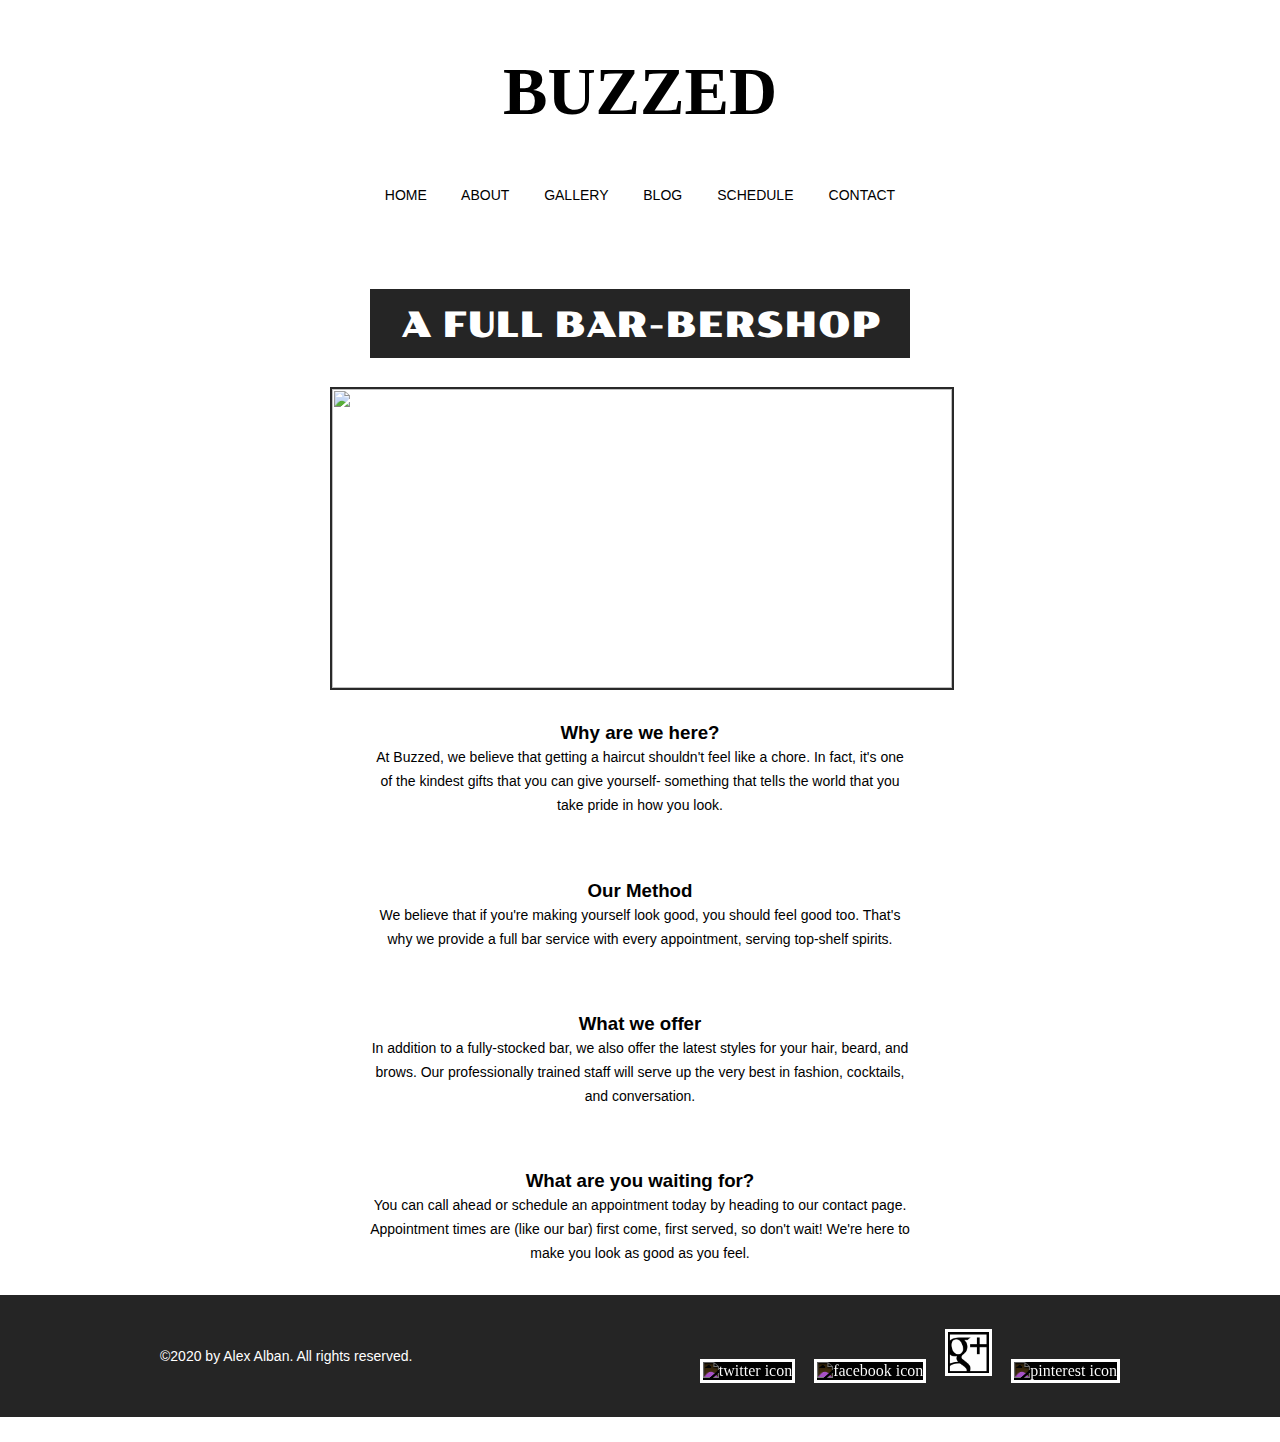
==== about.html @ 35faa148 "nav fixes, hamburger adjustments" ====
<!DOCTYPE html>
<html lang="en">
<head>
    <meta charset="UTF-8">
    <meta name="viewport" content="width=device-width, initial-scale=1.0">
    <link rel="stylesheet" href="style.css">
    <link href="https://fonts.googleapis.com/css2?family=Poller+One&display=swap" rel="stylesheet">
    <link rel="stylesheet" href="https://cdnjs.cloudflare.com/ajax/libs/font-awesome/4.7.0/css/font-awesome.min.css">
    <script src="myscripts.js"></script>
    <title>Buzzed</title>
</head>
<body>
    <header>
        <h1>BUZZED</h1>
        <nav class="big-nav">
            <a href="index.html" id="currentnav" class="nav-links" class="selected">HOME</a>
            <a href="about.html" class="nav-links">ABOUT</a>
            <a href="gallery.html" class="nav-links">GALLERY</a>
            <a href="blog-main.html" class="nav-links">BLOG</a>
            <a href="schedule.html" class="nav-links">SCHEDULE</a>
            <a href="contact.html" class="nav-links">CONTACT</a>
        </nav>
        <nav class="hamburger-nav" id="hamburger">
            <button class="hamburger-button" onclick="toggleHamburger()"></button>
            <section id="hamburger-menu">
                <a href="#index.html" class="hamburger-links">HOME</a>
                <a href="about.html" class="hamburger-links">ABOUT</a>
                <a href="blog-main.html" class="hamburger-links">BLOG</a>
                <a href="schedule.html" class="hamburger-links">SCHEDULE</a>
                <a href="contact.html" class="hamburger-links">CONTACT</a>
            </section>
        </nav>
    </header>
    <main id="about-main">
        <h2 id="started">A FULL BAR-BERSHOP</h2>
        <img src="BarberImages/andre-hunter-o48W6ydWSUA-unsplash.jpg" id="about-picture">
        <h3 class="about-subheading">Why are we here?</h3>
        <p class="about-paragraph">At Buzzed, we believe that getting a haircut shouldn't 
            feel like a chore. In fact, it's one of the kindest gifts that you can give 
            yourself- something that tells the world that you take pride in how you look.
        </p>
        <h3 class="about-subheading">Our Method</h3>
        <p class="about-paragraph">We believe that if you're making yourself look good, you 
            should feel good too. That's why we provide a full bar service with every
            appointment, serving top-shelf spirits.
        </p>
        <h3 class="about-subheading">What we offer</h3>
        <p class="about-paragraph">In addition to a fully-stocked bar, we also offer 
            the latest styles for your hair, beard, and brows. Our professionally trained
            staff will serve up the very best in fashion, cocktails, and conversation.
        </p>
        <h3 class="about-subheading">What are you waiting for?</h3>
        <p class="about-paragraph">You can call ahead or schedule an appointment today 
            by heading to our contact page. Appointment times are (like our bar) first come, 
            first served, so don't wait! We're here to make you look as good as you feel.
        </p>
    </main>
    <footer>
        <p id="copyright">©2020 by Alex Alban. All rights reserved.</p>
        <section id=footer-icons>
            <a href="https://twitter.com"><img src="BarberImages/iconfinder_BW_Twitter_glyph_svg_5305170.png" alt="twitter icon" class="social-icons"></a>
            <a href="https://facebook.com"><img src="BarberImages/iconfinder_facebook-social-media_765252.png" alt="facebook icon" class="social-icons"></a>
            <a href="https://google.com"><img src="BarberImages/iconfinder_google_square_black_107104.png" alt="google plus icon" class="social-icons"></a>
            <a href="https://pinterest.com"><img src="BarberImages/iconfinder_Circled_Pinterest_svg_5279116.png" alt="pinterest icon" class="social-icons"></a>
        </section>
    </footer>
</body>
</html>
---- style.css ----
body {
    margin: 0;
}


/*Header Components*/

header {
    height: 260px;
    grid-template-columns: repeat(3, 1fr);
    grid-template-rows: repeat(2, 1fr);
    display:grid;
}

h1 {
    grid-column: 2/ 3;
    text-align: center;
    align-self: end;
    font-size: 50pt;
    margin-bottom: 0;
    
}

.big-nav {
    grid-column: 2/3;
    text-align: center;
    align-self: center;
    word-spacing: 4ch;
    white-space: nowrap;
    font-size: 14px;
    font-family: Arial Black, Arial Bold, sans-serif;
}

a:link {
    text-decoration: none;
    color: black;
}

a:visited {
    color: black;
}

a:hover {
    color: rgb(11,163,156);
}


/* COME BACK AND FIX. */

nav .selected a {
    color:  rgb(11,163,156);
}

nav .selected a:visited {
    color: rgb(11,163,156);
}


/* HAMBURGER BUTTON */

.hamburger-nav {
    display: none;
    grid-column: 2 / 3;
    text-align: center;
    align-self: center;
    overflow: hidden;
    color: white;
}

.hamburger-button {
    position: absolute;
    z-index: 1000;
    width: 50px;
    height: 50px;
    border: none;
    cursor: pointer;
    background-color: transparent;
    background-image: url("./BarberImages/mobile-menu.png");
    background-size: 100%;
}


.hamburger-close {
    position: absolute;
    z-index: 1000;
    width: 50px;
    height: 50px;
    border: none;
    cursor: pointer;
    background-color: transparent;
    background-size: 100%;
    background-image: url("./BarberImages/mobile-close.png")
}

.hamburger-menu {
    display: grid;
    width: 100vw;
    height: 100vh;
    overflow: hidden;
    color: white;
    display: none;
    transition: transform 0.2 ease;
}

.hamburger-links {
    display: grid;
    
}

/*Main Homepage Components*/

#main-stretchy {
    display: grid;
    grid-template-columns: repeat(2, 1fr);
    grid-template-rows: 1fr;
    position: relative;
}

#main-image {
    grid-column: 1 / 3;
    width: 100vw;
    min-width: 960px;
}

#image-text {
    grid-column: 2 / 3;
    position: absolute;
    align-self: center;
    width: 490px;
}

#main-title {
    font-family: "Poller One", cursive;
    font-size: 20px;
    font-weight: normal;
    display: inline-block;
    background-color: white;
    margin: 0 0 18px;
    padding: 23px 27px 20px;
}

.main-text {
    font-family: Arial, Helvetica, sans-serif;
    font-size: 20px;
    line-height: 1;
    color: white;
    background-color: rgb(37,37,37);
    margin: 7px 0;
    padding: 12px 27px;
    display: inline-block;
}

#emphasis {
    font-style: italic;
}

#main-link {
    display: inline-block;
    color: white;
    background-color: rgb(11,163,156);
    font-size: 16px;
    margin: 15px 0 0;
    padding: 26px 27px 22px;
    font-family: Arial, Helvetica, sans-serif;

}

#main-link:hover {
    background-color: rgb(31,195,188);
}

/*Bottom Main Homepage Section*/

.hair-description {
    font-family: 'Poller One', cursive;
    font-size: 20px;
    text-align: center;
}


#bottom-image-part {
    display: grid;
    grid-template-columns: 1fr repeat(3, 300px) 1fr;
    grid-gap: 25px;
}

#bottom-wrapper1 {
    grid-column: 2 / 3;
}

.main-bottom-images {
    height: 242px;
    width: 300px;
    object-fit: cover;
    border: 2px solid #1a1a1a;
    display: block;
    margin-top: 40px;
    padding: 0;
    opacity: .8;
    transition: 0.5s ease-in-out;
}

.main-bottom-images:hover {
    opacity: 1;
}

.hair-description {
    margin-top: 25px;
    margin-bottom: 50px;
}


/*Footer Components*/

footer {
    height: 122px;
    background-color: rgb(37,37,37);
    color: white;
    display: grid;
    grid-template-columns: 1fr repeat(2, 480px) 1fr;
    margin-bottom: 25px;
}

#copyright {
    grid-column: 2 / 3;
    align-self: center;
    font-family: Arial, Helvetica, sans-serif;
    font-size: 14px;
}

#footer-icons {
    grid-column: 3 / 4;
    justify-self: end;
    align-self: center;
    
}

.social-icons {
    height: 41px;
    width: 41x;
    background-color: white;
    filter: invert(1);
    border: 3px solid black;
    margin-left: 15px;
}

.social-icons:hover {
    filter: invert(0);
    border: 3px solid white;
}


/*Hamburger Button Settings*/




/*About Page Settings*/

#about-main {
    display: grid;
    grid-template-columns: 1fr 620px 1fr;
    justify-content: center;
}

#started {
    grid-column: 2 / 3;
    font-family: 'Poller One', cursive;
    color: white;
    background-color: #252525;
    padding: 15px 28px 12px;
    font-size: 35px;
    font-weight: normal;
    text-align: center;
    display: inline-block;
    margin-left: 40px;
    margin-right: 40px;

}

#about-picture {
    grid-column: 2 / 3;
    height: 299px;
    width: 620px;
    object-fit: cover;
    object-position: 50% 23%;
    border: 2px solid #292929;
}

.about-subheading {
    grid-column: 2 / 3;
    text-align: center;
    line-height: 24px;
    margin: 0;
    margin-top: 3ch;
    padding: 0;
    font-family: Arial, Helvetica, sans-serif;
}

.about-paragraph {
    grid-column: 2 / 3;
    text-align: center;
    margin: 0 0 30px;
    line-height: 24px;
    font-family: Arial, Helvetica, sans-serif;
    font-size: 14px;
    margin-left: 40px;
    margin-right: 40px;
}


/*Gallery Page Settings*/

#gallery-main {
    display: grid;
}

#gallery-title {
    font-family: 'Poller One', cursive;
    color: white;
    background-color: #252525;
    padding: 15px 28px 12px;
    font-size: 35px;
    font-weight: normal;
    text-align: center;
    display: inline-block;
    margin-left: 40px;
    margin-right: 40px;
    width: 250px;
    justify-self: center;
    
}

.gallery-picture {
    height: 300px;
    width: 300px;
    border: 2px solid #1a1a1a;
    opacity: 0.8;
    transition: 0.5s ease-in-out
}

.gallery-picture:hover {
    opacity: 1;
}
    

#chess {
    grid-area: chess;
}

#cool {
    grid-area: cool;
}

#classic {
    grid-area: classic;
}

#earring {
    grid-area: earring;
}

#short {
    grid-area: short;
}

#look {
    grid-area: look;
}

#beard {
    grid-area: beard;
}

#long {
    grid-area: long;
}

#smile {
    grid-area: smile;
}

#gallery-wrapper {
    justify-self: center;
    display: grid;
    grid-template-columns: repeat(3, 300px);
    grid-template-rows: repeat(3, 300px);
    grid-template-areas:
    "chess cool classic"
    "earring short look"
    "beard long smile";
    grid-gap: 24px;
    margin-bottom: 50px;

}


/*Gallery Single Post Page Settings*/

#single-post-main {
    display: grid;
    grid-template-columns: 1fr 620px 1fr;
    justify-content: center;
}

#single-post-title {
    grid-column: 2 / 3;
    text-align: center;
    font-family: 'Poller One', cursive;
    background-color: #252525;
    display: inline-block;
    padding: 15px 28px 12px;
    color: white;
    font-size: 35px;
    width: 500px;
    justify-self: center;
    font-weight: normal;

}

#single-post-picture {
    grid-column: 2 / 3;
    width: 620px;
    height: 300px;
    object-fit: cover;
    object-position: 50% 45%;
    border: 2px solid #292929;
    margin: 24px 0 0 0;
    margin-top: 0;
    padding: 0;

}

#single-post-sub {
    grid-column: 2 / 3;
    text-align: center;
    background-color: #252525;
    display: inline-block;
    color: white;
    font-family: Arial Black, Gadget, sans-serif;
    font-size: 25px;
    font-weight: normal;
    margin: 0 0 30px;
    margin-top: 30px;
    padding: 8px 27px 10px;
    width: 315px;
    justify-self: center;
}

#single-post-paragraph {
    grid-column: 2 / 3;
    text-align: center;
    margin: 0 0 30px;
    line-height: 24px;
    font-family: Arial, Helvetica, sans-serif;
    font-size: 14px;
    margin-left: 40px;
    margin-right: 40px;

}


/*BLOG MAIN SETTINGS*/

#blog-main {
    display: grid;
    grid-template-columns: 1fr 940px 1fr;
    justify-content: center;
    margin: 0 0 30px;
}

#blog-title {
    grid-column: 2 / 3;
    text-align: center;
    font-family: 'Poller One', cursive;
    background-color: #252525;
    display: inline-block;
    padding: 15px 28px 12px;
    color: white;
    font-size: 35px;
    justify-self: center;
    font-weight: normal;
    margin-top: 0;

}

.blog-wrapper {
    grid-column: 2 / 3;
    display: grid;
    grid-template-columns: 375px 940px;
    border: 2px solid #1a1a1a;
    margin: 0 0 13px;
}

.blog-image {
    height: 295px;
    width: 375px;
    object-fit: cover;
    grid-column: 1 / 2;
    transition: 0.5s ease-in-out;
    opacity: 0.8;
    border-right: 2px solid black;

}

.blog-a {
    height: 295px;
}

.blog-image:hover {
    opacity: 1;
}

.blog-sub {
    grid-column: 2 / 3;
    height: 295px;
    width: 560px;
    display: grid;
    justify-content: center;
    align-content: center;
}

.blog-name {
    text-align: center;
    color: #252525;
    font-family: Arial Black, sans-serif;
    font-size: 25px;
    font-weight: normal;
    margin: 0;
    padding: 0;
}

.blog-paragraph {
    text-align: center;
    color: #252525;
    padding: 30px 30px 18px;
    line-height: 24px;
    font-family: Arial, Helvetica, sans-serif;
    font-size: 14px;
}

.blog-link {
    text-align: center;
    color: white;
    background-color: black;
    display: inline-block;
    font-family: Arial Black, sans-serif;
    font-size: 18px;
    border: 2px solid black;
    width: 22%;
    justify-self: center;
    padding: 4px 25px;
    font-weight: normal;
}

.blog-link:link {
    color: white;
}

.blog-link:visited {
    color: white;
}

.blog-link:hover {
    filter: invert(1);
    border: 2px solid white;
}

#sunglasses {
    object-position: 50% 20%;
}

#dye {
    object-position: 50% 30%;
}

/* Blog Single Post Settings! */

#blog-single-main {
    display: grid;
    grid-template-columns: repeat(3, 1fr);
}

#blog-single-title {
    grid-column: 2 / 3;
    text-align: center;
    font-family: 'Poller One', cursive;
    background-color: #252525;
    display: inline-block;
    padding: 15px 28px 12px;
    color: white;
    font-size: 35px;
    justify-self: center;
    font-weight: normal;
    margin-top: 0;
    margin-bottom: 0;
}

#blog-single-pic-wrapper {
    grid-column: 2 / 3;
    display: grid;
    grid-template-columns: repeat(3, 1fr);
    border: 2px solid #292929;
    margin: 24px 0 0;
    padding: 0;
    height: 300px;
    width: 940px;
}

#three-car-pic {
    height: 300px;
    width: 626.66px;
    object-fit: cover;
}

#shades-pic {
    height: 300px;
    width: 313.33px;
    object-fit: cover;
    object-position: 50% 30%;
    border-left: 2px solid #292929;
}

#blog-single-words-wrapper {
    grid-column: 2 / 3;
    display: grid;
    justify-items: center;
    padding-bottom: 30px;
    padding-top: 30px;
}

#blog-single-sub {
    text-align: center;
    color: #252525;
    font-family: Arial Black, sans-serif;
    font-size: 25px;
    font-weight: normal;
    margin: 0;
    padding: 0;
}

.blog-single-paragraph {
    text-align: center;
    color: #252525;
    line-height: 24px;
    font-family: Arial, Helvetica, sans-serif;
    font-size: 14px;
    width: 560px;
}


/* CONTACT PAGE SETTINGS */
#contact-main {
    display: grid;
    grid-template-columns: 1fr;
    justify-content: center;
}


#contact-title {

    text-align: center;
    font-family: 'Poller One', cursive;
    background-color: #252525;
    display: inline-block;
    padding: 15px 28px 12px;
    color: white;
    font-size: 35px;
    justify-self: center;
    font-weight: normal;
    margin-top: 0;
    margin-bottom: 0;
}

form {
    grid-column: 1 / 2;
    display: grid;
    justify-content: center;
    margin: 0 auto;
    padding: 24px 0 0;
    margin-bottom: 65px;

}

#name, #address, #email, #phone, #message {
    border: 2px solid #252525;
    font-family: Arial, Helvetica, sans-serif;
    font-size: 15px;
    margin: 0 0 19px;
    padding: 20px 10px;
    text-align: center;
    color: black;
    width: 596px;
}

#message {
    height: 175px;
    overflow: auto;
    resize: none;
    align-self: start;


}

#send {
    background-color: #252525;
    color: #fff;
    font-family: arial black, sans-serif;
    font-size: 15px;
    font-weight: normal;
    display: inline-block;
    padding: 20px 28px;
    width: auto;
    border: 2px solid #252525;
    justify-self: center;
}


/* Schedule Page Settings */

#schedule-main {
    margin: 0 auto;
    display: grid;
    grid-template-columns: repeat(3 1fr);
}

#schedule-title {

text-align: center;
font-family: 'Poller One', cursive;
background-color: #252525;
display: inline-block;
padding: 15px 28px 12px;
color: white;
font-size: 35px;
justify-self: center;
font-weight: normal;
margin-top: 0;
margin-bottom: 20px;


}


#schedule-table {
    border: 2px solid black;
    text-align: center;
    max-width: 100%;
    justify-self: center;
    margin-bottom: 20px;
}

#table-top {
    background-color: #252525;
    color: white;
    font-family: Arial, Helvetica, sans-serif;
    font-size: 30px;
    padding: 10px;
}

th {
    padding: 20px;
}


.stylists {
    background-color: #252525;
    color: white;
    font-family: Arial, Helvetica, sans-serif;
    font-size: 20px;
}

td {
    padding: 10px;
}



/*REACTIVE SETTINGS!*/

@media (max-width: 576px) {

    /*Header Reactive Settings*/
    
    header {
        height: 228.75px;
    }

    .big-nav {
        display: none;
    }
    .hamburger-nav {
        display: inline-block;
    }

    .hamburger-menu {
        display: none;
    }

     /*Footer Reactive Settings*/

     footer{
        grid-template-columns: 1fr;
    }

    #copyright {
        grid-column: 1 / 2;
        justify-self: center;
    }

    #footer-icons {
        grid-column: 1 / 2;
        justify-self: center ;
    }

    /*Home Page Reactive Settings*/

    main {
        margin: 0, auto;
        display: grid;
    }

    #main-stretchy {
        grid-template-columns: 1fr;
        position: relative;
        margin-bottom: 20px;
    }

    #main-image {
        min-height: 373.33px;
        min-width: 400px;
        position: relative;
        grid-column: 1 / 2;
        object-fit: cover;
        object-position: 0% 50%;
    }

    #main-title {
        font-size: 14px;
        padding: 8px 5px;
    }

    #image-text {
        grid-column: 1 / 2;
        height: 271px;
        position: absolute;
    }

    .main-text {
        font-size: 14px;
        margin: 10px 0;
        padding: 10px;
        display: block;
    }

    #main-link {
        font-size: 14px;
        margin: 0;
        padding: 10px;
    }

    #bottom-image-part {
        grid-template-columns: 1fr;
        margin-bottom: 30px;
        width: 85%;
        justify-self: center;
    }

    #bottom-wrapper1 {
        grid-column: 1 / 2;
    }

    .main-bottom-images {
        height: auto;
        width: auto;
        max-height: auto;
        max-width: 100%;
        margin-top: 0;
    }

    .hair-description {
        margin-bottom: 0;
    }



    /*About Page Reactive Settings*/

    #about-main {
        grid-template-columns: 1fr;
    }

    #started, #about-picture, .about-subheading, .about-paragraph {
        grid-column: 1 / 2;
        max-width: 500px;
    }

    #started {
        font-size: 20px;
        margin: 0;
        margin-right: 13px;
        margin-left: 13px;
    }

   #about-picture {
       justify-self: center;
       width: 94%;
       max-height: 236px;
       margin: 24px 0px 30px;
   }

   .about-subheading {
       margin-top: 0;;
   }



/*Gallery Page Reactive Settings*/

#gallery-main {
    display: grid;
    justify-content: center;
    grid-template-columns: 1fr 1fr;
}

#gallery-title {
    font-size: 20px;
    width: 85%;
    padding: 3%;
    grid-column: 1 / 3;
}

.gallery-picture {
    max-height: 225px;
    max-width: 225px;
    height: auto;
    width: 98%;
    border: 2px solid #1a1a1a;
    opacity: 0.8;
    justify-self: center;
}

#chess, #classic, #smile, #beard, #short {
    grid-column: 1 / 2;
}

#cool, #earring, #look, #long {
    grid-column: 2 / 3;
}

#gallery-wrapper {
    grid-column: 1 / 3;
    justify-self: center;
    display: grid;
    grid-template-columns: 1fr 1fr;
    grid-template-rows: auto;
    grid-template-areas: none;
    width: 90%;
    padding: 5% 0;


}

/*Gallery Single Post Reactive Settings */

#single-post-main {
    grid-template-columns: 1fr;
}

#single-post-title {
    width: 82%;
    grid-column: 1 / 2;
    display: block;
    padding: 3%;
    font-size: 20px;
    justify-self: center;
}

#single-post-picture {
    grid-column: 1 / 2;
    width: 85%;
    justify-self: center;
    max-height: 200px;

}

#single-post-sub {
    grid-column: 1 / 2;
    font-size: 18px;
    width: 38%;
    margin-left: 10px;
    padding-top: 5px;
    padding-bottom: 5px;

}

#single-post-paragraph {
    grid-column: 1/ 2;
}


/*Blog Main Reactive Settings*/

#blog-main {
    display: grid;
    grid-template-columns: 1fr;
    justify-content: center;
}

#blog-title {
    text-align: center;
    display: block;
    padding: 3%;
    width: 85%;
    font-size: 20px;

}

.blog-wrapper {
    display: grid;
    grid-template-columns: 1fr;
    grid-template-rows: 1fr 1fr;
    width: 90%;
    justify-self: center;
    max-height: 100%;
}

.blog-image {
    max-height: 340px;
    max-width: 560px;
    height: auto;
    width: 100%;
    grid-column: 1 / 2;
    transition: 0.5s ease-in-out;
    opacity: 0.8;
    border-right: none;
    display: block;

}
.blog-sub {
    max-height: 700px;
    max-width: 500px;
    height: auto;
    width: 99%;
    grid-column: 1 / 2;
    display: grid;
}

.blog-name {
    display: block;
}

.blog-paragraph {
    display: block;
    margin: 0;
}

.blog-link {
    width: 30%;
    display: block;

}


/* Blog Single Post Page */

#blog-single-main {
    display: grid;
    grid-template-columns: 1fr;
    max-width: 90%;
    justify-content: center;
    padding: 0 5%;
}

#blog-single-title {
    grid-column: 1 / 2;
    text-align: center;
    font-family: 'Poller One', cursive;
    background-color: #252525;
    display: block;
    padding: 3%;
    width: 94%;
    color: white;
    font-size: 20px;
    justify-self: center;
    font-weight: normal;
    margin-top: 0;
    margin-bottom: 0;
}

#blog-single-pic-wrapper {
    grid-column: 1 / 2;
    display: grid;
    grid-template-columns: repeat(3, 1fr);
    border: 2px solid #292929;
    margin: 24px 0 30;
    margin-left: 0px;
    padding: 0;
    max-height: 155px;
    width: 100%;
    justify-content: center;
}

#three-car-pic {
    max-height: 155px;
    max-width: 100%;
    object-fit: cover;
    grid-column: 1 / 3;
}

#shades-pic {
    max-height: 155px;
    max-width: 100%;
    object-fit: cover;
    object-position: 50% 30%;
    border-left: 2px solid #292929;
    grid-column: 3 / 4;
}

#blog-single-words-wrapper {
    grid-column: 1 / 2;
    display: grid;
    justify-items: center;
    padding-bottom: 30px;
    padding-top: 30px;
    justify-content: center;
    
}

#blog-single-sub {
    text-align: center;
    color: #252525;
    font-family: Arial Black, sans-serif;
    font-size: 18px;
    font-weight: normal;
    margin: 0 0 30px;
    display: block;
    padding: 0;
    justify-self: center;
}

.blog-single-paragraph {
    text-align: center;
    color: #252525;
    line-height: 24px;
    font-family: Arial, Helvetica, sans-serif;
    font-size: 14px;
    max-width: 500px;
    width: 100%
}





/* Contact Page Reactive Settings */


#contact-main {
    display: grid;
    grid-template-columns: 1fr;
    justify-content: center;
    width: 100%;
    margin: 0 auto;
}


#contact-title {
    text-align: center;
    display: block;
    padding: 3%;
    color: white;
    font-size: 20px;
    margin-top: 0;
    width:84%;
    justify-self: center;
    margin-left: 14px;
}

form {
    grid-column: 1 / 2;
    display: block;
    justify-content: center;
    margin: 0 auto;
    margin-bottom: 65px;
    width:85%;
    margin-left: 28px;


}

#name, #address, #email, #phone, #message {
    font-size: 15px;
    padding: 10px;
    width: 100%
}

#message {
    height: 175px;
    overflow: auto;
    resize: none;
    align-self: start;


}

#send {
    font-size: 15px;
    font-weight: normal;
    display: grid;
    padding: 10px;
    width: auto;
    justify-self: center;
    text-align: center;
    margin: 0 auto;
}

}
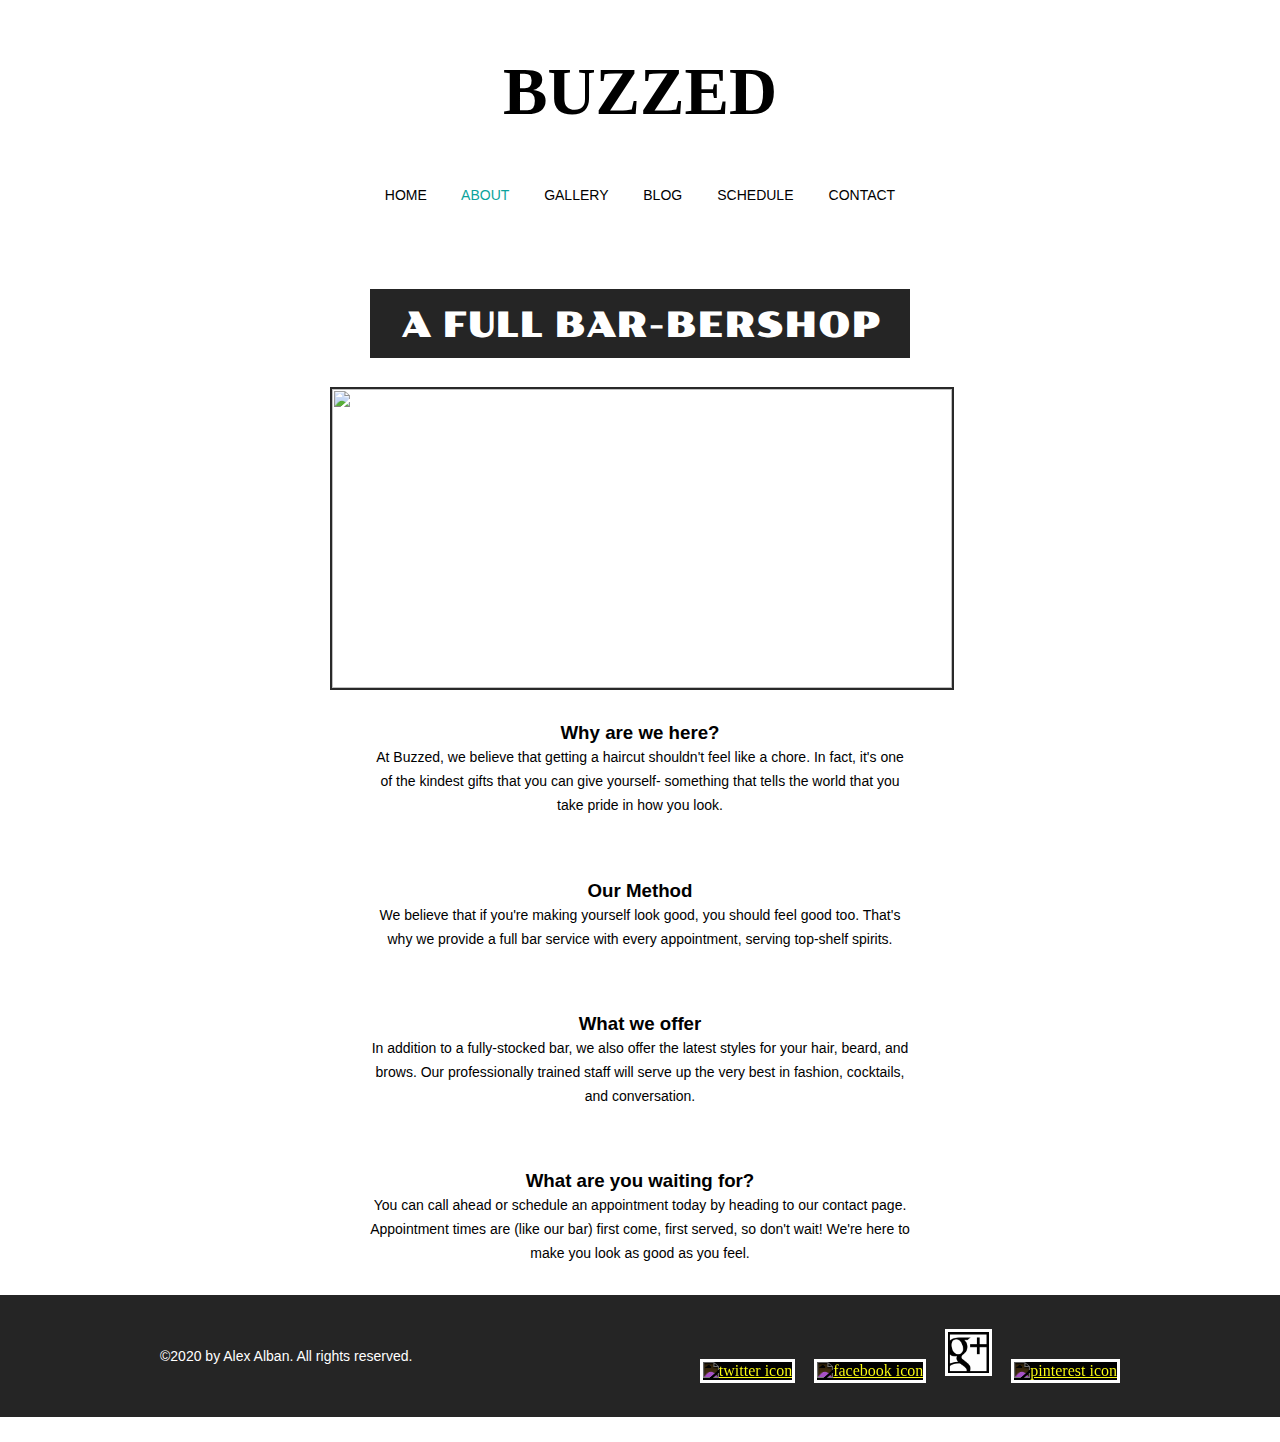
==== commit 79e8b9a2: "current navigation links corrected" ====
--- a/about.html
+++ b/about.html
@@ -13,8 +13,8 @@
     <header>
         <h1>BUZZED</h1>
         <nav class="big-nav">
-            <a href="index.html" id="currentnav" class="nav-links" class="selected">HOME</a>
-            <a href="about.html" class="nav-links">ABOUT</a>
+            <a href="index.html" class="nav-links" class="selected">HOME</a>
+            <a href="about.html" id="currentnav" class="nav-links">ABOUT</a>
             <a href="gallery.html" class="nav-links">GALLERY</a>
             <a href="blog-main.html" class="nav-links">BLOG</a>
             <a href="schedule.html" class="nav-links">SCHEDULE</a>
@@ -22,8 +22,8 @@
         </nav>
         <nav class="hamburger-nav" id="hamburger">
             <button class="hamburger-button" onclick="toggleHamburger()"></button>
-            <section id="hamburger-menu">
-                <a href="#index.html" class="hamburger-links">HOME</a>
+            <section style="display: none;" id="hamburger-menu">
+                <a href="index.html" class="hamburger-links">HOME</a>
                 <a href="about.html" class="hamburger-links">ABOUT</a>
                 <a href="blog-main.html" class="hamburger-links">BLOG</a>
                 <a href="schedule.html" class="hamburger-links">SCHEDULE</a>
--- a/style.css
+++ b/style.css
@@ -6,7 +6,7 @@
 /*Header Components*/
 
 header {
-    height: 260px;
+    min-height: 260px;
     grid-template-columns: repeat(3, 1fr);
     grid-template-rows: repeat(2, 1fr);
     display:grid;
@@ -31,27 +31,27 @@
     font-family: Arial Black, Arial Bold, sans-serif;
 }
 
-a:link {
+a.nav-links:link {
     text-decoration: none;
     color: black;
 }
 
-a:visited {
+a.nav-links:visited {
     color: black;
 }
 
-a:hover {
+a.nav-links:hover {
     color: rgb(11,163,156);
 }
 
 
 /* COME BACK AND FIX. */
 
-nav .selected a {
+a#currentnav:link {
     color:  rgb(11,163,156);
 }
 
-nav .selected a:visited {
+a#currentnav:visited {
     color: rgb(11,163,156);
 }
 
@@ -68,7 +68,7 @@
 }
 
 .hamburger-button {
-    position: absolute;
+    position: sticky;
     z-index: 1000;
     width: 50px;
     height: 50px;
@@ -77,34 +77,43 @@
     background-color: transparent;
     background-image: url("./BarberImages/mobile-menu.png");
     background-size: 100%;
-}
-
-
-.hamburger-close {
+    margin-bottom: 25px;
+}
+
+.hamburger-menu {
+    border: 1px solid #fff;
+    padding: 0;
+    width: 100%;
+    z-index: 1001;
     position: absolute;
+    margin-top: 1px;
+    display: grid;
+}
+
+.hamburger-links {
+    display: grid;
+    background-color: rgb(14,151,145);
+    color: white;
+    text-decoration: none;
+    max-width: 100%;
+    font-family: Arial, Helvetica, sans-serif;
+    font-size: 16px;
+    line-height: 49px;
+    padding: 0 15px;
+    text-align: left;
     z-index: 1000;
-    width: 50px;
-    height: 50px;
-    border: none;
-    cursor: pointer;
-    background-color: transparent;
-    background-size: 100%;
-    background-image: url("./BarberImages/mobile-close.png")
-}
-
-.hamburger-menu {
-    display: grid;
-    width: 100vw;
-    height: 100vh;
-    overflow: hidden;
-    color: white;
-    display: none;
-    transition: transform 0.2 ease;
-}
-
-.hamburger-links {
-    display: grid;
-    
+    border: 1px solid white;
+    opacity: .9;
+    margin-top: 1px;
+    align-self: end;
+}
+
+a.hamburger-links:hover {
+    background-color: black;
+}
+
+a#currentburg {
+    background-color: black;
 }
 
 /*Main Homepage Components*/
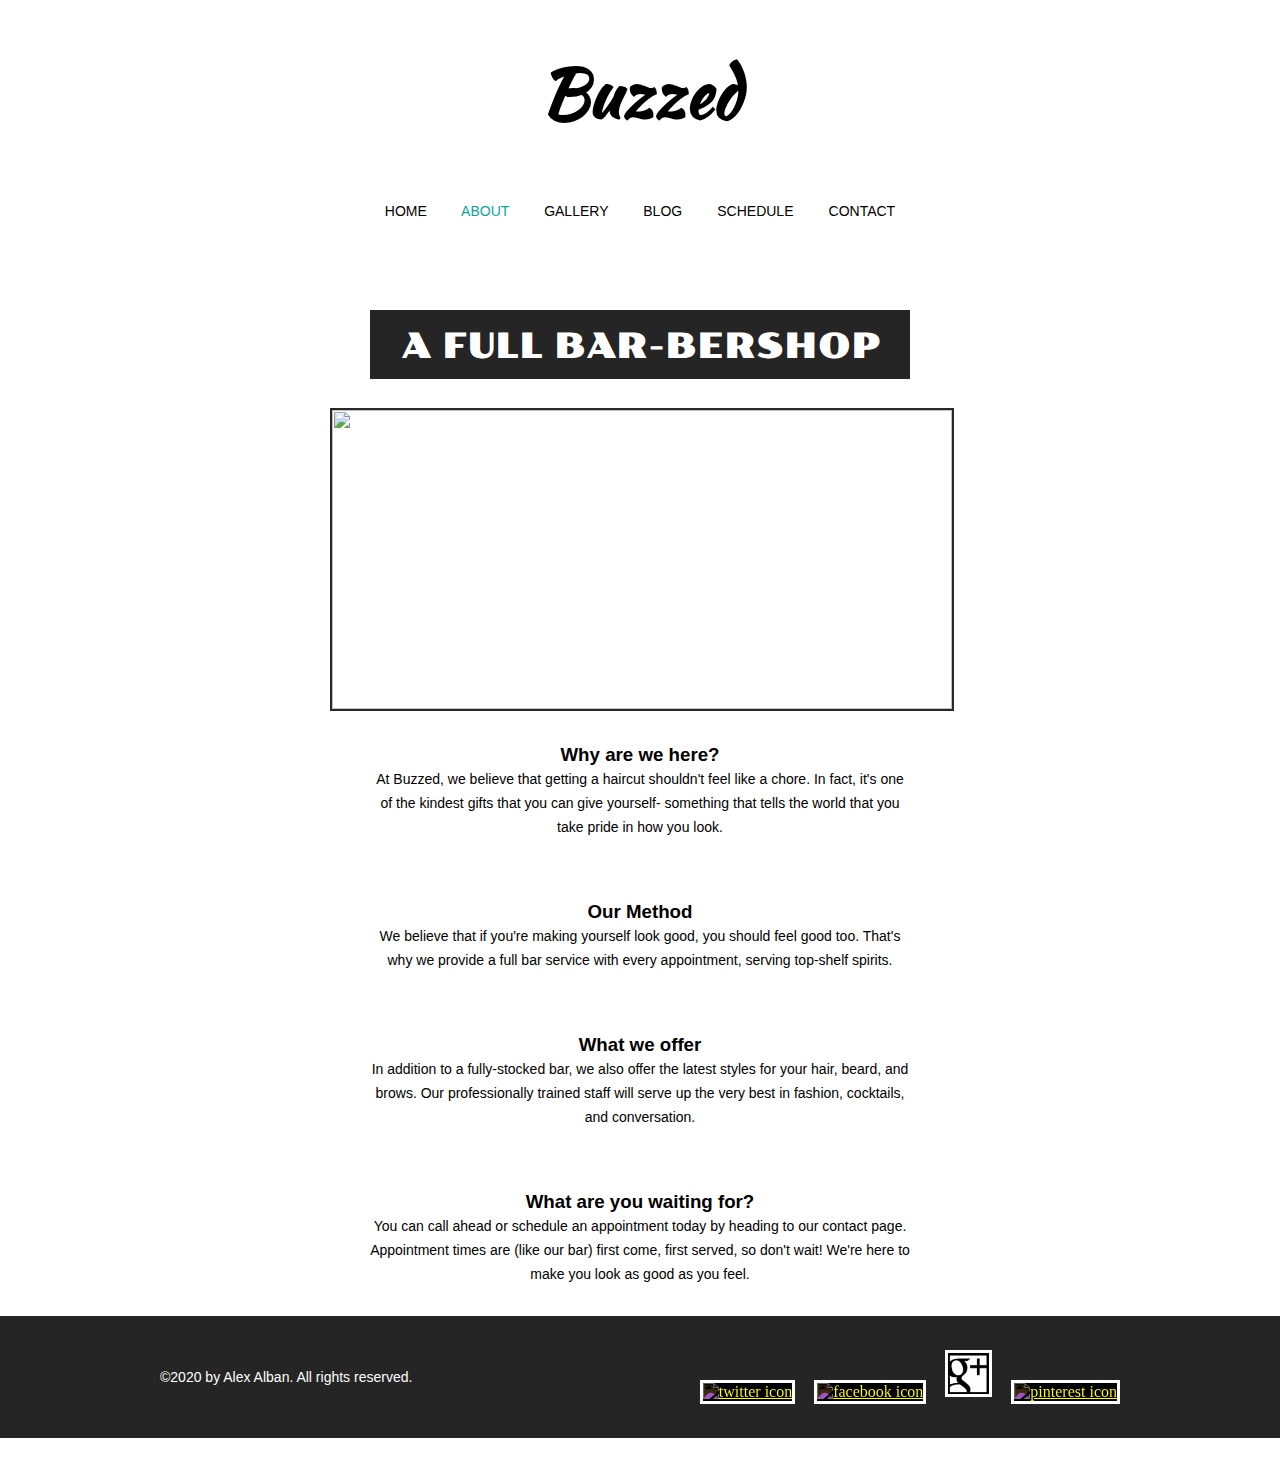
==== commit bb00fcdb: "added reactive-style.css for readability, linked to all" ====
--- a/about.html
+++ b/about.html
@@ -4,14 +4,17 @@
     <meta charset="UTF-8">
     <meta name="viewport" content="width=device-width, initial-scale=1.0">
     <link rel="stylesheet" href="style.css">
+    <link rel="stylesheet" href="reactive-style.css">
     <link href="https://fonts.googleapis.com/css2?family=Poller+One&display=swap" rel="stylesheet">
     <link rel="stylesheet" href="https://cdnjs.cloudflare.com/ajax/libs/font-awesome/4.7.0/css/font-awesome.min.css">
+    <link href="https://fonts.googleapis.com/css2?family=Kaushan+Script&display=swap" rel="stylesheet">
+    <link rel="stylesheet" href="https://cdnjs.cloudflare.com/ajax/libs/animate.css/4.1.1/animate.min.css">
     <script src="myscripts.js"></script>
     <title>Buzzed</title>
 </head>
 <body>
     <header>
-        <h1>BUZZED</h1>
+        <h1>Buzzed</h1>
         <nav class="big-nav">
             <a href="index.html" class="nav-links" class="selected">HOME</a>
             <a href="about.html" id="currentnav" class="nav-links">ABOUT</a>
@@ -24,7 +27,8 @@
             <button class="hamburger-button" onclick="toggleHamburger()"></button>
             <section style="display: none;" id="hamburger-menu">
                 <a href="index.html" class="hamburger-links">HOME</a>
-                <a href="about.html" class="hamburger-links">ABOUT</a>
+                <a href="about.html" id="currentburg" class="hamburger-links">ABOUT</a>
+                <a href="gallery.html" class="hamburger-links">GALLERY</a>
                 <a href="blog-main.html" class="hamburger-links">BLOG</a>
                 <a href="schedule.html" class="hamburger-links">SCHEDULE</a>
                 <a href="contact.html" class="hamburger-links">CONTACT</a>
--- a/style.css
+++ b/style.css
@@ -18,8 +18,13 @@
     align-self: end;
     font-size: 50pt;
     margin-bottom: 0;
+    font-family: 'Kaushan Script', cursive;
+    transition: 1s, ease;
+    animation: fadeInDown;
+    animation-duration: 1s;
+    } 
     
-}
+
 
 .big-nav {
     grid-column: 2/3;
@@ -45,7 +50,7 @@
 }
 
 
-/* COME BACK AND FIX. */
+/* Hamburger Menu Current Page Settings */
 
 a#currentnav:link {
     color:  rgb(11,163,156);
@@ -258,12 +263,6 @@
     border: 3px solid white;
 }
 
-
-/*Hamburger Button Settings*/
-
-
-
-
 /*About Page Settings*/
 
 #about-main {
@@ -678,7 +677,7 @@
     justify-self: center;
     font-weight: normal;
     margin-top: 0;
-    margin-bottom: 0;
+    margin-bottom: 20px;
 }
 
 form {
@@ -722,6 +721,14 @@
     width: auto;
     border: 2px solid #252525;
     justify-self: center;
+}
+
+.contact-background {
+    background-image: url(./BarberImages/mahir-uysal-gK6b8RQUR6k-unsplash.jpg);
+    background-position: 1%;
+    background-repeat: no-repeat;
+    background-size: cover;
+    position: relative;
 }
 
 
@@ -785,443 +792,3 @@
 
 
 
-/*REACTIVE SETTINGS!*/
-
-@media (max-width: 576px) {
-
-    /*Header Reactive Settings*/
-    
-    header {
-        height: 228.75px;
-    }
-
-    .big-nav {
-        display: none;
-    }
-    .hamburger-nav {
-        display: inline-block;
-    }
-
-    .hamburger-menu {
-        display: none;
-    }
-
-     /*Footer Reactive Settings*/
-
-     footer{
-        grid-template-columns: 1fr;
-    }
-
-    #copyright {
-        grid-column: 1 / 2;
-        justify-self: center;
-    }
-
-    #footer-icons {
-        grid-column: 1 / 2;
-        justify-self: center ;
-    }
-
-    /*Home Page Reactive Settings*/
-
-    main {
-        margin: 0, auto;
-        display: grid;
-    }
-
-    #main-stretchy {
-        grid-template-columns: 1fr;
-        position: relative;
-        margin-bottom: 20px;
-    }
-
-    #main-image {
-        min-height: 373.33px;
-        min-width: 400px;
-        position: relative;
-        grid-column: 1 / 2;
-        object-fit: cover;
-        object-position: 0% 50%;
-    }
-
-    #main-title {
-        font-size: 14px;
-        padding: 8px 5px;
-    }
-
-    #image-text {
-        grid-column: 1 / 2;
-        height: 271px;
-        position: absolute;
-    }
-
-    .main-text {
-        font-size: 14px;
-        margin: 10px 0;
-        padding: 10px;
-        display: block;
-    }
-
-    #main-link {
-        font-size: 14px;
-        margin: 0;
-        padding: 10px;
-    }
-
-    #bottom-image-part {
-        grid-template-columns: 1fr;
-        margin-bottom: 30px;
-        width: 85%;
-        justify-self: center;
-    }
-
-    #bottom-wrapper1 {
-        grid-column: 1 / 2;
-    }
-
-    .main-bottom-images {
-        height: auto;
-        width: auto;
-        max-height: auto;
-        max-width: 100%;
-        margin-top: 0;
-    }
-
-    .hair-description {
-        margin-bottom: 0;
-    }
-
-
-
-    /*About Page Reactive Settings*/
-
-    #about-main {
-        grid-template-columns: 1fr;
-    }
-
-    #started, #about-picture, .about-subheading, .about-paragraph {
-        grid-column: 1 / 2;
-        max-width: 500px;
-    }
-
-    #started {
-        font-size: 20px;
-        margin: 0;
-        margin-right: 13px;
-        margin-left: 13px;
-    }
-
-   #about-picture {
-       justify-self: center;
-       width: 94%;
-       max-height: 236px;
-       margin: 24px 0px 30px;
-   }
-
-   .about-subheading {
-       margin-top: 0;;
-   }
-
-
-
-/*Gallery Page Reactive Settings*/
-
-#gallery-main {
-    display: grid;
-    justify-content: center;
-    grid-template-columns: 1fr 1fr;
-}
-
-#gallery-title {
-    font-size: 20px;
-    width: 85%;
-    padding: 3%;
-    grid-column: 1 / 3;
-}
-
-.gallery-picture {
-    max-height: 225px;
-    max-width: 225px;
-    height: auto;
-    width: 98%;
-    border: 2px solid #1a1a1a;
-    opacity: 0.8;
-    justify-self: center;
-}
-
-#chess, #classic, #smile, #beard, #short {
-    grid-column: 1 / 2;
-}
-
-#cool, #earring, #look, #long {
-    grid-column: 2 / 3;
-}
-
-#gallery-wrapper {
-    grid-column: 1 / 3;
-    justify-self: center;
-    display: grid;
-    grid-template-columns: 1fr 1fr;
-    grid-template-rows: auto;
-    grid-template-areas: none;
-    width: 90%;
-    padding: 5% 0;
-
-
-}
-
-/*Gallery Single Post Reactive Settings */
-
-#single-post-main {
-    grid-template-columns: 1fr;
-}
-
-#single-post-title {
-    width: 82%;
-    grid-column: 1 / 2;
-    display: block;
-    padding: 3%;
-    font-size: 20px;
-    justify-self: center;
-}
-
-#single-post-picture {
-    grid-column: 1 / 2;
-    width: 85%;
-    justify-self: center;
-    max-height: 200px;
-
-}
-
-#single-post-sub {
-    grid-column: 1 / 2;
-    font-size: 18px;
-    width: 38%;
-    margin-left: 10px;
-    padding-top: 5px;
-    padding-bottom: 5px;
-
-}
-
-#single-post-paragraph {
-    grid-column: 1/ 2;
-}
-
-
-/*Blog Main Reactive Settings*/
-
-#blog-main {
-    display: grid;
-    grid-template-columns: 1fr;
-    justify-content: center;
-}
-
-#blog-title {
-    text-align: center;
-    display: block;
-    padding: 3%;
-    width: 85%;
-    font-size: 20px;
-
-}
-
-.blog-wrapper {
-    display: grid;
-    grid-template-columns: 1fr;
-    grid-template-rows: 1fr 1fr;
-    width: 90%;
-    justify-self: center;
-    max-height: 100%;
-}
-
-.blog-image {
-    max-height: 340px;
-    max-width: 560px;
-    height: auto;
-    width: 100%;
-    grid-column: 1 / 2;
-    transition: 0.5s ease-in-out;
-    opacity: 0.8;
-    border-right: none;
-    display: block;
-
-}
-.blog-sub {
-    max-height: 700px;
-    max-width: 500px;
-    height: auto;
-    width: 99%;
-    grid-column: 1 / 2;
-    display: grid;
-}
-
-.blog-name {
-    display: block;
-}
-
-.blog-paragraph {
-    display: block;
-    margin: 0;
-}
-
-.blog-link {
-    width: 30%;
-    display: block;
-
-}
-
-
-/* Blog Single Post Page */
-
-#blog-single-main {
-    display: grid;
-    grid-template-columns: 1fr;
-    max-width: 90%;
-    justify-content: center;
-    padding: 0 5%;
-}
-
-#blog-single-title {
-    grid-column: 1 / 2;
-    text-align: center;
-    font-family: 'Poller One', cursive;
-    background-color: #252525;
-    display: block;
-    padding: 3%;
-    width: 94%;
-    color: white;
-    font-size: 20px;
-    justify-self: center;
-    font-weight: normal;
-    margin-top: 0;
-    margin-bottom: 0;
-}
-
-#blog-single-pic-wrapper {
-    grid-column: 1 / 2;
-    display: grid;
-    grid-template-columns: repeat(3, 1fr);
-    border: 2px solid #292929;
-    margin: 24px 0 30;
-    margin-left: 0px;
-    padding: 0;
-    max-height: 155px;
-    width: 100%;
-    justify-content: center;
-}
-
-#three-car-pic {
-    max-height: 155px;
-    max-width: 100%;
-    object-fit: cover;
-    grid-column: 1 / 3;
-}
-
-#shades-pic {
-    max-height: 155px;
-    max-width: 100%;
-    object-fit: cover;
-    object-position: 50% 30%;
-    border-left: 2px solid #292929;
-    grid-column: 3 / 4;
-}
-
-#blog-single-words-wrapper {
-    grid-column: 1 / 2;
-    display: grid;
-    justify-items: center;
-    padding-bottom: 30px;
-    padding-top: 30px;
-    justify-content: center;
-    
-}
-
-#blog-single-sub {
-    text-align: center;
-    color: #252525;
-    font-family: Arial Black, sans-serif;
-    font-size: 18px;
-    font-weight: normal;
-    margin: 0 0 30px;
-    display: block;
-    padding: 0;
-    justify-self: center;
-}
-
-.blog-single-paragraph {
-    text-align: center;
-    color: #252525;
-    line-height: 24px;
-    font-family: Arial, Helvetica, sans-serif;
-    font-size: 14px;
-    max-width: 500px;
-    width: 100%
-}
-
-
-
-
-
-/* Contact Page Reactive Settings */
-
-
-#contact-main {
-    display: grid;
-    grid-template-columns: 1fr;
-    justify-content: center;
-    width: 100%;
-    margin: 0 auto;
-}
-
-
-#contact-title {
-    text-align: center;
-    display: block;
-    padding: 3%;
-    color: white;
-    font-size: 20px;
-    margin-top: 0;
-    width:84%;
-    justify-self: center;
-    margin-left: 14px;
-}
-
-form {
-    grid-column: 1 / 2;
-    display: block;
-    justify-content: center;
-    margin: 0 auto;
-    margin-bottom: 65px;
-    width:85%;
-    margin-left: 28px;
-
-
-}
-
-#name, #address, #email, #phone, #message {
-    font-size: 15px;
-    padding: 10px;
-    width: 100%
-}
-
-#message {
-    height: 175px;
-    overflow: auto;
-    resize: none;
-    align-self: start;
-
-
-}
-
-#send {
-    font-size: 15px;
-    font-weight: normal;
-    display: grid;
-    padding: 10px;
-    width: auto;
-    justify-self: center;
-    text-align: center;
-    margin: 0 auto;
-}
-
-}
--- a/reactive-style.css
+++ b/reactive-style.css
@@ -0,0 +1,440 @@
+/*REACTIVE SETTINGS!*/
+
+@media (max-width: 576px) {
+
+    /*Header Reactive Settings*/
+    
+    header {
+        height: 228.75px;
+    }
+
+    .big-nav {
+        display: none;
+    }
+    .hamburger-nav {
+        display: inline-block;
+    }
+
+    .hamburger-menu {
+        display: none;
+    }
+
+     /*Footer Reactive Settings*/
+
+     footer{
+        grid-template-columns: 1fr;
+    }
+
+    #copyright {
+        grid-column: 1 / 2;
+        justify-self: center;
+    }
+
+    #footer-icons {
+        grid-column: 1 / 2;
+        justify-self: center ;
+    }
+
+    /*Home Page Reactive Settings*/
+
+    main {
+        margin: 0, auto;
+        display: grid;
+    }
+
+    #main-stretchy {
+        grid-template-columns: 1fr;
+        position: relative;
+        margin-bottom: 20px;
+    }
+
+    #main-image {
+        min-height: 373.33px;
+        min-width: 400px;
+        position: relative;
+        grid-column: 1 / 2;
+        object-fit: cover;
+        object-position: 0% 50%;
+    }
+
+    #main-title {
+        font-size: 14px;
+        padding: 8px 5px;
+    }
+
+    #image-text {
+        grid-column: 1 / 2;
+        height: 271px;
+        position: absolute;
+    }
+
+    .main-text {
+        font-size: 14px;
+        margin: 10px 0;
+        padding: 10px;
+        display: block;
+    }
+
+    #main-link {
+        font-size: 14px;
+        margin: 0;
+        padding: 10px;
+    }
+
+    #bottom-image-part {
+        grid-template-columns: 1fr;
+        margin-bottom: 30px;
+        width: 85%;
+        justify-self: center;
+    }
+
+    #bottom-wrapper1 {
+        grid-column: 1 / 2;
+    }
+
+    .main-bottom-images {
+        height: auto;
+        width: auto;
+        max-height: auto;
+        max-width: 100%;
+        margin-top: 0;
+    }
+
+    .hair-description {
+        margin-bottom: 0;
+    }
+
+
+
+    /*About Page Reactive Settings*/
+
+    #about-main {
+        grid-template-columns: 1fr;
+    }
+
+    #started, #about-picture, .about-subheading, .about-paragraph {
+        grid-column: 1 / 2;
+        max-width: 500px;
+    }
+
+    #started {
+        font-size: 20px;
+        margin: 0;
+        margin-right: 13px;
+        margin-left: 13px;
+    }
+
+   #about-picture {
+       justify-self: center;
+       width: 94%;
+       max-height: 236px;
+       margin: 24px 0px 30px;
+   }
+
+   .about-subheading {
+       margin-top: 0;;
+   }
+
+
+
+/*Gallery Page Reactive Settings*/
+
+#gallery-main {
+    display: grid;
+    justify-content: center;
+    grid-template-columns: 1fr 1fr;
+}
+
+#gallery-title {
+    font-size: 20px;
+    width: 85%;
+    padding: 3%;
+    grid-column: 1 / 3;
+}
+
+.gallery-picture {
+    max-height: 225px;
+    max-width: 225px;
+    height: auto;
+    width: 98%;
+    border: 2px solid #1a1a1a;
+    opacity: 0.8;
+    justify-self: center;
+}
+
+#chess, #classic, #smile, #beard, #short {
+    grid-column: 1 / 2;
+}
+
+#cool, #earring, #look, #long {
+    grid-column: 2 / 3;
+}
+
+#gallery-wrapper {
+    grid-column: 1 / 3;
+    justify-self: center;
+    display: grid;
+    grid-template-columns: 1fr 1fr;
+    grid-template-rows: auto;
+    grid-template-areas: none;
+    width: 90%;
+    padding: 5% 0;
+
+
+}
+
+/*Gallery Single Post Reactive Settings */
+
+#single-post-main {
+    grid-template-columns: 1fr;
+}
+
+#single-post-title {
+    width: 82%;
+    grid-column: 1 / 2;
+    display: block;
+    padding: 3%;
+    font-size: 20px;
+    justify-self: center;
+}
+
+#single-post-picture {
+    grid-column: 1 / 2;
+    width: 85%;
+    justify-self: center;
+    max-height: 200px;
+
+}
+
+#single-post-sub {
+    grid-column: 1 / 2;
+    font-size: 18px;
+    width: 38%;
+    margin-left: 10px;
+    padding-top: 5px;
+    padding-bottom: 5px;
+
+}
+
+#single-post-paragraph {
+    grid-column: 1/ 2;
+}
+
+
+/*Blog Main Reactive Settings*/
+
+#blog-main {
+    display: grid;
+    grid-template-columns: 1fr;
+    justify-content: center;
+}
+
+#blog-title {
+    text-align: center;
+    display: block;
+    padding: 3%;
+    width: 85%;
+    font-size: 20px;
+
+}
+
+.blog-wrapper {
+    display: grid;
+    grid-template-columns: 1fr;
+    grid-template-rows: 1fr 1fr;
+    width: 90%;
+    justify-self: center;
+    max-height: 100%;
+}
+
+.blog-image {
+    max-height: 340px;
+    max-width: 560px;
+    height: auto;
+    width: 100%;
+    grid-column: 1 / 2;
+    transition: 0.5s ease-in-out;
+    opacity: 0.8;
+    border-right: none;
+    display: block;
+
+}
+.blog-sub {
+    max-height: 700px;
+    max-width: 500px;
+    height: auto;
+    width: 99%;
+    grid-column: 1 / 2;
+    display: grid;
+}
+
+.blog-name {
+    display: block;
+}
+
+.blog-paragraph {
+    display: block;
+    margin: 0;
+}
+
+.blog-link {
+    width: 30%;
+    display: block;
+
+}
+
+
+/* Blog Single Post Page */
+
+#blog-single-main {
+    display: grid;
+    grid-template-columns: 1fr;
+    max-width: 90%;
+    justify-content: center;
+    padding: 0 5%;
+}
+
+#blog-single-title {
+    grid-column: 1 / 2;
+    text-align: center;
+    font-family: 'Poller One', cursive;
+    background-color: #252525;
+    display: block;
+    padding: 3%;
+    width: 94%;
+    color: white;
+    font-size: 20px;
+    justify-self: center;
+    font-weight: normal;
+    margin-top: 0;
+    margin-bottom: 0;
+}
+
+#blog-single-pic-wrapper {
+    grid-column: 1 / 2;
+    display: grid;
+    grid-template-columns: repeat(3, 1fr);
+    border: 2px solid #292929;
+    margin: 24px 0 30;
+    margin-left: 0px;
+    padding: 0;
+    max-height: 155px;
+    width: 100%;
+    justify-content: center;
+}
+
+#three-car-pic {
+    max-height: 155px;
+    max-width: 100%;
+    object-fit: cover;
+    grid-column: 1 / 3;
+}
+
+#shades-pic {
+    max-height: 155px;
+    max-width: 100%;
+    object-fit: cover;
+    object-position: 50% 30%;
+    border-left: 2px solid #292929;
+    grid-column: 3 / 4;
+}
+
+#blog-single-words-wrapper {
+    grid-column: 1 / 2;
+    display: grid;
+    justify-items: center;
+    padding-bottom: 30px;
+    padding-top: 30px;
+    justify-content: center;
+    
+}
+
+#blog-single-sub {
+    text-align: center;
+    color: #252525;
+    font-family: Arial Black, sans-serif;
+    font-size: 18px;
+    font-weight: normal;
+    margin: 0 0 30px;
+    display: block;
+    padding: 0;
+    justify-self: center;
+}
+
+.blog-single-paragraph {
+    text-align: center;
+    color: #252525;
+    line-height: 24px;
+    font-family: Arial, Helvetica, sans-serif;
+    font-size: 14px;
+    max-width: 500px;
+    width: 100%
+}
+
+
+
+
+
+/* Contact Page Reactive Settings */
+
+
+#contact-main {
+    display: grid;
+    grid-template-columns: 1fr;
+    justify-content: center;
+    width: 100%;
+    margin: 0 auto;
+}
+
+
+#contact-title {
+    text-align: center;
+    display: block;
+    padding: 3%;
+    color: white;
+    font-size: 20px;
+    margin-top: 0;
+    width:84%;
+    justify-self: center;
+    margin-left: 14px;
+}
+
+form {
+    grid-column: 1 / 2;
+    display: block;
+    justify-content: center;
+    margin: 0 auto;
+    margin-bottom: 65px;
+    width:85%;
+    margin-left: 28px;
+
+
+}
+
+#name, #address, #email, #phone, #message {
+    font-size: 15px;
+    padding: 10px;
+    width: 100%
+}
+
+#message {
+    height: 175px;
+    overflow: auto;
+    resize: none;
+    align-self: start;
+
+
+}
+
+#send {
+    font-size: 15px;
+    font-weight: normal;
+    display: grid;
+    padding: 10px;
+    width: auto;
+    justify-self: center;
+    text-align: center;
+    margin: 0 auto;
+}
+
+}
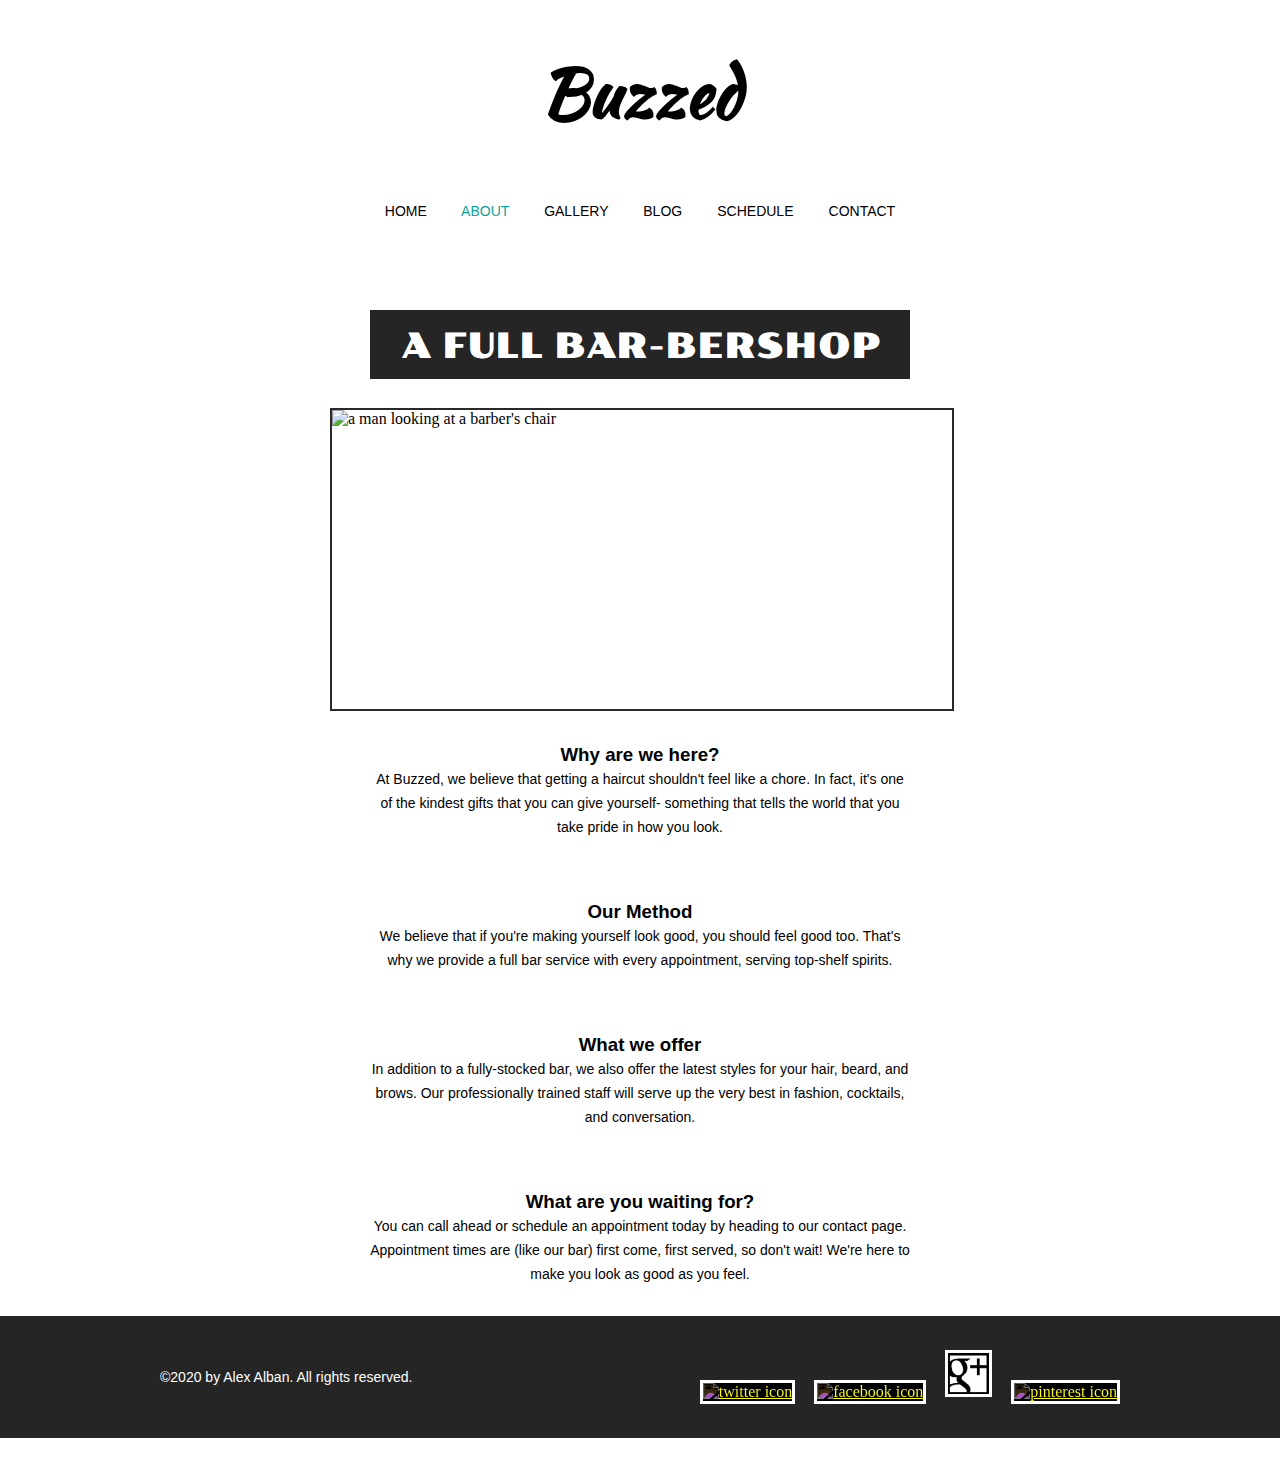
==== commit a30d9d66: "added some missed alt text" ====
--- a/about.html
+++ b/about.html
@@ -9,6 +9,7 @@
     <link rel="stylesheet" href="https://cdnjs.cloudflare.com/ajax/libs/font-awesome/4.7.0/css/font-awesome.min.css">
     <link href="https://fonts.googleapis.com/css2?family=Kaushan+Script&display=swap" rel="stylesheet">
     <link rel="stylesheet" href="https://cdnjs.cloudflare.com/ajax/libs/animate.css/4.1.1/animate.min.css">
+    <link rel="icon" type="image/x-icon" href="favicon.ico">
     <script src="myscripts.js"></script>
     <title>Buzzed</title>
 </head>
@@ -37,7 +38,7 @@
     </header>
     <main id="about-main">
         <h2 id="started">A FULL BAR-BERSHOP</h2>
-        <img src="BarberImages/andre-hunter-o48W6ydWSUA-unsplash.jpg" id="about-picture">
+        <img src="BarberImages/andre-hunter-o48W6ydWSUA-unsplash.jpg" alt="a man looking at a barber's chair" id="about-picture">
         <h3 class="about-subheading">Why are we here?</h3>
         <p class="about-paragraph">At Buzzed, we believe that getting a haircut shouldn't 
             feel like a chore. In fact, it's one of the kindest gifts that you can give 
--- a/style.css
+++ b/style.css
@@ -22,7 +22,7 @@
     transition: 1s, ease;
     animation: fadeInDown;
     animation-duration: 1s;
-    } 
+} 
     
 
 
@@ -34,6 +34,11 @@
     white-space: nowrap;
     font-size: 14px;
     font-family: Arial Black, Arial Bold, sans-serif;
+    transition: .5s ease-in-out;
+}
+
+.nav-links {
+    transition: .2s ease-in-out;
 }
 
 a.nav-links:link {
@@ -61,7 +66,7 @@
 }
 
 
-/* HAMBURGER BUTTON */
+/* Hamburger Button */
 
 .hamburger-nav {
     display: none;
@@ -70,6 +75,7 @@
     align-self: center;
     overflow: hidden;
     color: white;
+    transition: .3s ease-in-out;
 }
 
 .hamburger-button {
@@ -83,6 +89,7 @@
     background-image: url("./BarberImages/mobile-menu.png");
     background-size: 100%;
     margin-bottom: 25px;
+    transition: .3s ease-in-out;
 }
 
 .hamburger-menu {
@@ -93,6 +100,8 @@
     position: absolute;
     margin-top: 1px;
     display: grid;
+    transition: .3s ease-in-out;
+
 }
 
 .hamburger-links {
@@ -111,6 +120,7 @@
     opacity: .9;
     margin-top: 1px;
     align-self: end;
+    transition: .3s ease-in-out;
 }
 
 a.hamburger-links:hover {
@@ -128,19 +138,21 @@
     grid-template-columns: repeat(2, 1fr);
     grid-template-rows: 1fr;
     position: relative;
+    overflow: hidden;
 }
 
 #main-image {
     grid-column: 1 / 3;
-    width: 100vw;
+    width: 100%;
     min-width: 960px;
+    overflow: hidden;
 }
 
 #image-text {
     grid-column: 2 / 3;
     position: absolute;
     align-self: center;
-    width: 490px;
+    max-width: 490px;
 }
 
 #main-title {
@@ -171,19 +183,20 @@
 #main-link {
     display: inline-block;
     color: white;
+    text-decoration: none;
     background-color: rgb(11,163,156);
     font-size: 16px;
     margin: 15px 0 0;
     padding: 26px 27px 22px;
     font-family: Arial, Helvetica, sans-serif;
-
+    transition: .5s ease-in-out;
 }
 
 #main-link:hover {
     background-color: rgb(31,195,188);
 }
 
-/*Bottom Main Homepage Section*/
+/*Bottom-Main Homepage Section*/
 
 .hair-description {
     font-family: 'Poller One', cursive;
@@ -194,7 +207,7 @@
 
 #bottom-image-part {
     display: grid;
-    grid-template-columns: 1fr repeat(3, 300px) 1fr;
+    grid-template-columns: 1fr repeat(3, minmax(100px, 300px)) 1fr;
     grid-gap: 25px;
 }
 
@@ -204,14 +217,14 @@
 
 .main-bottom-images {
     height: 242px;
-    width: 300px;
+    width: 100%;
     object-fit: cover;
     border: 2px solid #1a1a1a;
-    display: block;
     margin-top: 40px;
     padding: 0;
     opacity: .8;
     transition: 0.5s ease-in-out;
+    display: inline-block;
 }
 
 .main-bottom-images:hover {
@@ -231,7 +244,7 @@
     background-color: rgb(37,37,37);
     color: white;
     display: grid;
-    grid-template-columns: 1fr repeat(2, 480px) 1fr;
+    grid-template-columns: 1fr minmax(200px, 480px) minmax(200px, 480px) 1fr;
     margin-bottom: 25px;
 }
 
@@ -246,7 +259,6 @@
     grid-column: 3 / 4;
     justify-self: end;
     align-self: center;
-    
 }
 
 .social-icons {
@@ -256,6 +268,7 @@
     filter: invert(1);
     border: 3px solid black;
     margin-left: 15px;
+    transition: .2s ease-in-out;
 }
 
 .social-icons:hover {
@@ -283,7 +296,6 @@
     display: inline-block;
     margin-left: 40px;
     margin-right: 40px;
-
 }
 
 #about-picture {
@@ -334,14 +346,13 @@
     display: inline-block;
     margin-left: 40px;
     margin-right: 40px;
-    width: 250px;
-    justify-self: center;
-    
+    max-width: 250px;
+    justify-self: center;
 }
 
 .gallery-picture {
-    height: 300px;
-    width: 300px;
+    max-height: 300px;
+    max-width: 100%;
     border: 2px solid #1a1a1a;
     opacity: 0.8;
     transition: 0.5s ease-in-out
@@ -391,19 +402,18 @@
 #gallery-wrapper {
     justify-self: center;
     display: grid;
-    grid-template-columns: repeat(3, 300px);
-    grid-template-rows: repeat(3, 300px);
+    grid-template-columns: repeat(3, 1fr);
+    grid-template-rows: repeat(3, 1fr);
     grid-template-areas:
     "chess cool classic"
     "earring short look"
     "beard long smile";
     grid-gap: 24px;
     margin-bottom: 50px;
-
-}
-
-
-/*Gallery Single Post Page Settings*/
+}
+
+
+/*Gallery Single-Post Page Settings*/
 
 #single-post-main {
     display: grid;
@@ -423,7 +433,6 @@
     width: 500px;
     justify-self: center;
     font-weight: normal;
-
 }
 
 #single-post-picture {
@@ -464,17 +473,17 @@
     font-size: 14px;
     margin-left: 40px;
     margin-right: 40px;
-
-}
-
-
-/*BLOG MAIN SETTINGS*/
+}
+
+
+/*Blog-Main Settings*/
 
 #blog-main {
     display: grid;
-    grid-template-columns: 1fr 940px 1fr;
+    grid-template-columns: 1fr minmax(600px, 940px) 1fr;
     justify-content: center;
     margin: 0 0 30px;
+    width: 100%;
 }
 
 #blog-title {
@@ -489,30 +498,30 @@
     justify-self: center;
     font-weight: normal;
     margin-top: 0;
-
 }
 
 .blog-wrapper {
     grid-column: 2 / 3;
     display: grid;
-    grid-template-columns: 375px 940px;
+    grid-template-columns: minxmax(100px, 375px) minmax(600px, 940px);
     border: 2px solid #1a1a1a;
     margin: 0 0 13px;
+    width: 100%;
 }
 
 .blog-image {
     height: 295px;
-    width: 375px;
+    width: 100%;
     object-fit: cover;
     grid-column: 1 / 2;
     transition: 0.5s ease-in-out;
     opacity: 0.8;
     border-right: 2px solid black;
-
 }
 
 .blog-a {
-    height: 295px;
+    max-height: 295px;
+    max-width: 100%;
 }
 
 .blog-image:hover {
@@ -521,11 +530,12 @@
 
 .blog-sub {
     grid-column: 2 / 3;
-    height: 295px;
-    width: 560px;
+    max-height: 295px;
+    max-width: auto;
     display: grid;
     justify-content: center;
     align-content: center;
+    width: 100%;
 }
 
 .blog-name {
@@ -545,6 +555,7 @@
     line-height: 24px;
     font-family: Arial, Helvetica, sans-serif;
     font-size: 14px;
+    width: 90%;
 }
 
 .blog-link {
@@ -555,10 +566,12 @@
     font-family: Arial Black, sans-serif;
     font-size: 18px;
     border: 2px solid black;
-    width: 22%;
+    width: 35%;
     justify-self: center;
     padding: 4px 25px;
     font-weight: normal;
+    transition: .5s ease-in-out;
+    text-decoration: none;
 }
 
 .blog-link:link {
@@ -582,7 +595,9 @@
     object-position: 50% 30%;
 }
 
-/* Blog Single Post Settings! */
+
+
+/* Blog Single-Post Settings! */
 
 #blog-single-main {
     display: grid;
@@ -657,7 +672,7 @@
 }
 
 
-/* CONTACT PAGE SETTINGS */
+/* Contact Page Settings */
 #contact-main {
     display: grid;
     grid-template-columns: 1fr;
@@ -666,7 +681,6 @@
 
 
 #contact-title {
-
     text-align: center;
     font-family: 'Poller One', cursive;
     background-color: #252525;
@@ -687,7 +701,6 @@
     margin: 0 auto;
     padding: 24px 0 0;
     margin-bottom: 65px;
-
 }
 
 #name, #address, #email, #phone, #message {
@@ -706,8 +719,6 @@
     overflow: auto;
     resize: none;
     align-self: start;
-
-
 }
 
 #send {
@@ -721,6 +732,12 @@
     width: auto;
     border: 2px solid #252525;
     justify-self: center;
+    transition: .5s ease-in-out;
+}
+
+#send:hover {
+    border: 2px solid rgb(11,163,156);
+    background-color: rgb(11,163,156);
 }
 
 .contact-background {
@@ -731,6 +748,35 @@
     position: relative;
 }
 
+/* Results Page Settings */
+
+#results-wrapper {
+    display: grid;
+}
+
+#results {
+    text-align: center;
+    font-family: Arial, Helvetica, sans-serif;
+    font-size: 20px;
+}
+
+#go-back-button {
+    justify-self: center;
+    display: inline-block;
+    font-family: Arial, Helvetica, sans-serif;
+    margin-top: 20px;
+    font-size: 25px;
+    background-color: #252525;
+    color: white;
+    padding: 10px;
+    margin-bottom: 20px;
+    transition: .5s ease-in-out;
+}
+
+#go-back-button:hover {
+    background-color: rgb(11,163,156);
+}
+
 
 /* Schedule Page Settings */
 
@@ -741,20 +787,17 @@
 }
 
 #schedule-title {
-
-text-align: center;
-font-family: 'Poller One', cursive;
-background-color: #252525;
-display: inline-block;
-padding: 15px 28px 12px;
-color: white;
-font-size: 35px;
-justify-self: center;
-font-weight: normal;
-margin-top: 0;
-margin-bottom: 20px;
-
-
+    text-align: center;
+    font-family: 'Poller One', cursive;
+    background-color: #252525;
+    display: inline-block;
+    padding: 15px 28px 12px;
+    color: white;
+    font-size: 35px;
+    justify-self: center;
+    font-weight: normal;
+    margin-top: 0;
+    margin-bottom: 20px;
 }
 
 
@@ -788,7 +831,4 @@
 
 td {
     padding: 10px;
-}
-
-
-
+}--- a/reactive-style.css
+++ b/reactive-style.css
@@ -19,7 +19,7 @@
         display: none;
     }
 
-     /*Footer Reactive Settings*/
+    /*Footer Reactive Settings*/
 
      footer{
         grid-template-columns: 1fr;
@@ -73,6 +73,7 @@
         margin: 10px 0;
         padding: 10px;
         display: block;
+        max-width: 100%;
     }
 
     #main-link {
@@ -132,309 +133,283 @@
    }
 
    .about-subheading {
-       margin-top: 0;;
+       margin-top: 0;
    }
 
 
 
-/*Gallery Page Reactive Settings*/
-
-#gallery-main {
-    display: grid;
-    justify-content: center;
-    grid-template-columns: 1fr 1fr;
-}
-
-#gallery-title {
-    font-size: 20px;
-    width: 85%;
-    padding: 3%;
-    grid-column: 1 / 3;
-}
-
-.gallery-picture {
-    max-height: 225px;
-    max-width: 225px;
-    height: auto;
-    width: 98%;
-    border: 2px solid #1a1a1a;
-    opacity: 0.8;
-    justify-self: center;
-}
-
-#chess, #classic, #smile, #beard, #short {
-    grid-column: 1 / 2;
-}
-
-#cool, #earring, #look, #long {
-    grid-column: 2 / 3;
-}
-
-#gallery-wrapper {
-    grid-column: 1 / 3;
-    justify-self: center;
-    display: grid;
-    grid-template-columns: 1fr 1fr;
-    grid-template-rows: auto;
-    grid-template-areas: none;
-    width: 90%;
-    padding: 5% 0;
-
-
-}
-
-/*Gallery Single Post Reactive Settings */
-
-#single-post-main {
-    grid-template-columns: 1fr;
-}
-
-#single-post-title {
-    width: 82%;
-    grid-column: 1 / 2;
-    display: block;
-    padding: 3%;
-    font-size: 20px;
-    justify-self: center;
-}
-
-#single-post-picture {
-    grid-column: 1 / 2;
-    width: 85%;
-    justify-self: center;
-    max-height: 200px;
-
-}
-
-#single-post-sub {
-    grid-column: 1 / 2;
-    font-size: 18px;
-    width: 38%;
-    margin-left: 10px;
-    padding-top: 5px;
-    padding-bottom: 5px;
-
-}
-
-#single-post-paragraph {
-    grid-column: 1/ 2;
-}
-
-
-/*Blog Main Reactive Settings*/
-
-#blog-main {
-    display: grid;
-    grid-template-columns: 1fr;
-    justify-content: center;
-}
-
-#blog-title {
-    text-align: center;
-    display: block;
-    padding: 3%;
-    width: 85%;
-    font-size: 20px;
-
-}
-
-.blog-wrapper {
-    display: grid;
-    grid-template-columns: 1fr;
-    grid-template-rows: 1fr 1fr;
-    width: 90%;
-    justify-self: center;
-    max-height: 100%;
-}
-
-.blog-image {
-    max-height: 340px;
-    max-width: 560px;
-    height: auto;
-    width: 100%;
-    grid-column: 1 / 2;
-    transition: 0.5s ease-in-out;
-    opacity: 0.8;
-    border-right: none;
-    display: block;
-
-}
-.blog-sub {
-    max-height: 700px;
-    max-width: 500px;
-    height: auto;
-    width: 99%;
-    grid-column: 1 / 2;
-    display: grid;
-}
-
-.blog-name {
-    display: block;
-}
-
-.blog-paragraph {
-    display: block;
-    margin: 0;
-}
-
-.blog-link {
-    width: 30%;
-    display: block;
-
-}
-
-
-/* Blog Single Post Page */
-
-#blog-single-main {
-    display: grid;
-    grid-template-columns: 1fr;
-    max-width: 90%;
-    justify-content: center;
-    padding: 0 5%;
-}
-
-#blog-single-title {
-    grid-column: 1 / 2;
-    text-align: center;
-    font-family: 'Poller One', cursive;
-    background-color: #252525;
-    display: block;
-    padding: 3%;
-    width: 94%;
-    color: white;
-    font-size: 20px;
-    justify-self: center;
-    font-weight: normal;
-    margin-top: 0;
-    margin-bottom: 0;
-}
-
-#blog-single-pic-wrapper {
-    grid-column: 1 / 2;
-    display: grid;
-    grid-template-columns: repeat(3, 1fr);
-    border: 2px solid #292929;
-    margin: 24px 0 30;
-    margin-left: 0px;
-    padding: 0;
-    max-height: 155px;
-    width: 100%;
-    justify-content: center;
-}
-
-#three-car-pic {
-    max-height: 155px;
-    max-width: 100%;
-    object-fit: cover;
-    grid-column: 1 / 3;
-}
-
-#shades-pic {
-    max-height: 155px;
-    max-width: 100%;
-    object-fit: cover;
-    object-position: 50% 30%;
-    border-left: 2px solid #292929;
-    grid-column: 3 / 4;
-}
-
-#blog-single-words-wrapper {
-    grid-column: 1 / 2;
-    display: grid;
-    justify-items: center;
-    padding-bottom: 30px;
-    padding-top: 30px;
-    justify-content: center;
-    
-}
-
-#blog-single-sub {
-    text-align: center;
-    color: #252525;
-    font-family: Arial Black, sans-serif;
-    font-size: 18px;
-    font-weight: normal;
-    margin: 0 0 30px;
-    display: block;
-    padding: 0;
-    justify-self: center;
-}
-
-.blog-single-paragraph {
-    text-align: center;
-    color: #252525;
-    line-height: 24px;
-    font-family: Arial, Helvetica, sans-serif;
-    font-size: 14px;
-    max-width: 500px;
-    width: 100%
-}
-
-
-
-
-
-/* Contact Page Reactive Settings */
-
-
-#contact-main {
-    display: grid;
-    grid-template-columns: 1fr;
-    justify-content: center;
-    width: 100%;
-    margin: 0 auto;
-}
-
-
-#contact-title {
-    text-align: center;
-    display: block;
-    padding: 3%;
-    color: white;
-    font-size: 20px;
-    margin-top: 0;
-    width:84%;
-    justify-self: center;
-    margin-left: 14px;
-}
-
-form {
-    grid-column: 1 / 2;
-    display: block;
-    justify-content: center;
-    margin: 0 auto;
-    margin-bottom: 65px;
-    width:85%;
-    margin-left: 28px;
-
-
-}
-
-#name, #address, #email, #phone, #message {
-    font-size: 15px;
-    padding: 10px;
-    width: 100%
-}
-
-#message {
-    height: 175px;
-    overflow: auto;
-    resize: none;
-    align-self: start;
-
-
-}
-
-#send {
-    font-size: 15px;
-    font-weight: normal;
-    display: grid;
-    padding: 10px;
-    width: auto;
-    justify-self: center;
-    text-align: center;
-    margin: 0 auto;
-}
-
-}
+    /*Gallery Page Reactive Settings*/
+
+    #gallery-main {
+        display: grid;
+        justify-content: center;
+        grid-template-columns: 1fr 1fr;
+    }
+
+    #gallery-title {
+        font-size: 20px;
+        width: 85%;
+        padding: 3%;
+        grid-column: 1 / 3;
+    }
+
+    .gallery-picture {
+        max-height: 225px;
+        max-width: 225px;
+        height: auto;
+        width: 98%;
+        border: 2px solid #1a1a1a;
+        opacity: 0.8;
+        justify-self: center;
+    }
+
+    #chess, #classic, #smile, #beard, #short {
+        grid-column: 1 / 2;
+    }
+
+    #cool, #earring, #look, #long {
+        grid-column: 2 / 3;
+    }
+
+    #gallery-wrapper {
+        grid-column: 1 / 3;
+        justify-self: center;
+        display: grid;
+        grid-template-columns: 1fr 1fr;
+        grid-template-rows: auto;
+        grid-template-areas: none;
+        width: 90%;
+        padding: 5% 0;
+
+
+    }
+
+    /*Gallery Single Post Reactive Settings */
+
+    #single-post-main {
+        grid-template-columns: 1fr;
+    }
+
+    #single-post-title {
+        width: 82%;
+        grid-column: 1 / 2;
+        display: block;
+        padding: 3%;
+        font-size: 20px;
+        justify-self: center;
+    }
+
+    #single-post-picture {
+        grid-column: 1 / 2;
+        width: 85%;
+        justify-self: center;
+        max-height: 200px;
+
+    }
+
+    #single-post-sub {
+        grid-column: 1 / 2;
+        font-size: 18px;
+        width: 38%;
+        margin-left: 10px;
+        padding-top: 5px;
+        padding-bottom: 5px;
+
+    }
+
+    #single-post-paragraph {
+        grid-column: 1/ 2;
+    }
+
+
+    /*Blog Main Reactive Settings*/
+
+    #blog-main {
+        display: grid;
+        grid-template-columns: 1fr;
+        justify-content: center;
+    }
+
+    #blog-title {
+        text-align: center;
+        display: block;
+        padding: 3%;
+        width: 85%;
+        font-size: 20px;
+
+    }
+
+    .blog-wrapper {
+        display: grid;
+        grid-template-columns: 1fr;
+        grid-template-rows: 1fr 1fr;
+        width: 90%;
+        justify-self: center;
+        max-height: 100%;
+    }
+
+    .blog-image {
+        max-height: 340px;
+        max-width: 560px;
+        height: auto;
+        width: 100%;
+        grid-column: 1 / 2;
+        transition: 0.5s ease-in-out;
+        opacity: 0.8;
+        border-right: none;
+        display: block;
+
+    }
+    .blog-sub {
+        max-height: 700px;
+        max-width: 500px;
+        height: auto;
+        width: 99%;
+        grid-column: 1 / 2;
+        display: grid;
+    }
+
+    .blog-name {
+        display: block;
+    }
+
+    .blog-paragraph {
+        display: block;
+        margin: 0;
+    }
+
+    .blog-link {
+        width: 30%;
+        display: block;
+
+    }
+
+
+    /* Blog Single Post Page */
+
+    #blog-single-main {
+        display: grid;
+        grid-template-columns: 1fr;
+        max-width: 90%;
+        justify-content: center;
+        padding: 0 5%;
+    }
+
+    #blog-single-title {
+        grid-column: 1 / 2;
+        text-align: center;
+        padding: 3%;
+        width: 94%;
+        font-size: 20px;
+    }
+
+    #blog-single-pic-wrapper {
+        grid-column: 1 / 2;
+        display: grid;
+        grid-template-columns: repeat(3, 1fr);
+        margin: 24px 0 30;
+        max-height: 155px;
+        width: 100%;
+        justify-content: center;
+    }
+
+    #three-car-pic {
+        max-height: 155px;
+        max-width: 100%;
+        object-fit: cover;
+        grid-column: 1 / 3;
+    }
+
+    #shades-pic {
+        max-height: 155px;
+        max-width: 100%;
+        object-fit: cover;
+        object-position: 50% 30%;
+        border-left: 2px solid #292929;
+        grid-column: 3 / 4;
+    }
+
+    #blog-single-words-wrapper {
+        grid-column: 1 / 2;
+        display: grid;
+        padding-bottom: 30px;
+        padding-top: 30px;
+        
+    }
+
+    #blog-single-sub {
+        font-size: 18px;
+        font-weight: normal;
+        margin: 0 0 30px;
+        display: block;
+    }
+
+    .blog-single-paragraph {
+        line-height: 24px;
+        font-size: 14px;
+        max-width: 500px;
+        width: 100%
+    }
+
+
+
+
+
+    /* Contact Page Reactive Settings */
+
+
+    #contact-main {
+        display: grid;
+        grid-template-columns: 1fr;
+        justify-content: center;
+        width: 100%;
+        margin: 0 auto;
+    }
+
+
+    #contact-title {
+        padding: 3%;
+        font-size: 20px;
+        margin-top: 0;
+        width:84%;
+        justify-self: center;
+        margin-left: 14px;
+    }
+
+    form {
+        grid-column: 1 / 2;
+        display: block;
+        margin: 0 auto;
+        margin-bottom: 65px;
+        width:85%;
+        margin-left: 28px;
+
+    }
+
+    #name, #address, #email, #phone, #message {
+        font-size: 15px;
+        padding: 10px;
+        width: 100%
+    }
+
+    #message {
+        height: 175px;
+        overflow: auto;
+        resize: none;
+        align-self: start;
+
+
+    }
+
+    #send {
+        font-size: 15px;
+        font-weight: normal;
+        display: grid;
+        padding: 10px;
+        width: auto;
+        justify-self: center;
+        text-align: center;
+        margin: 0 auto;
+    }
+
+    }
